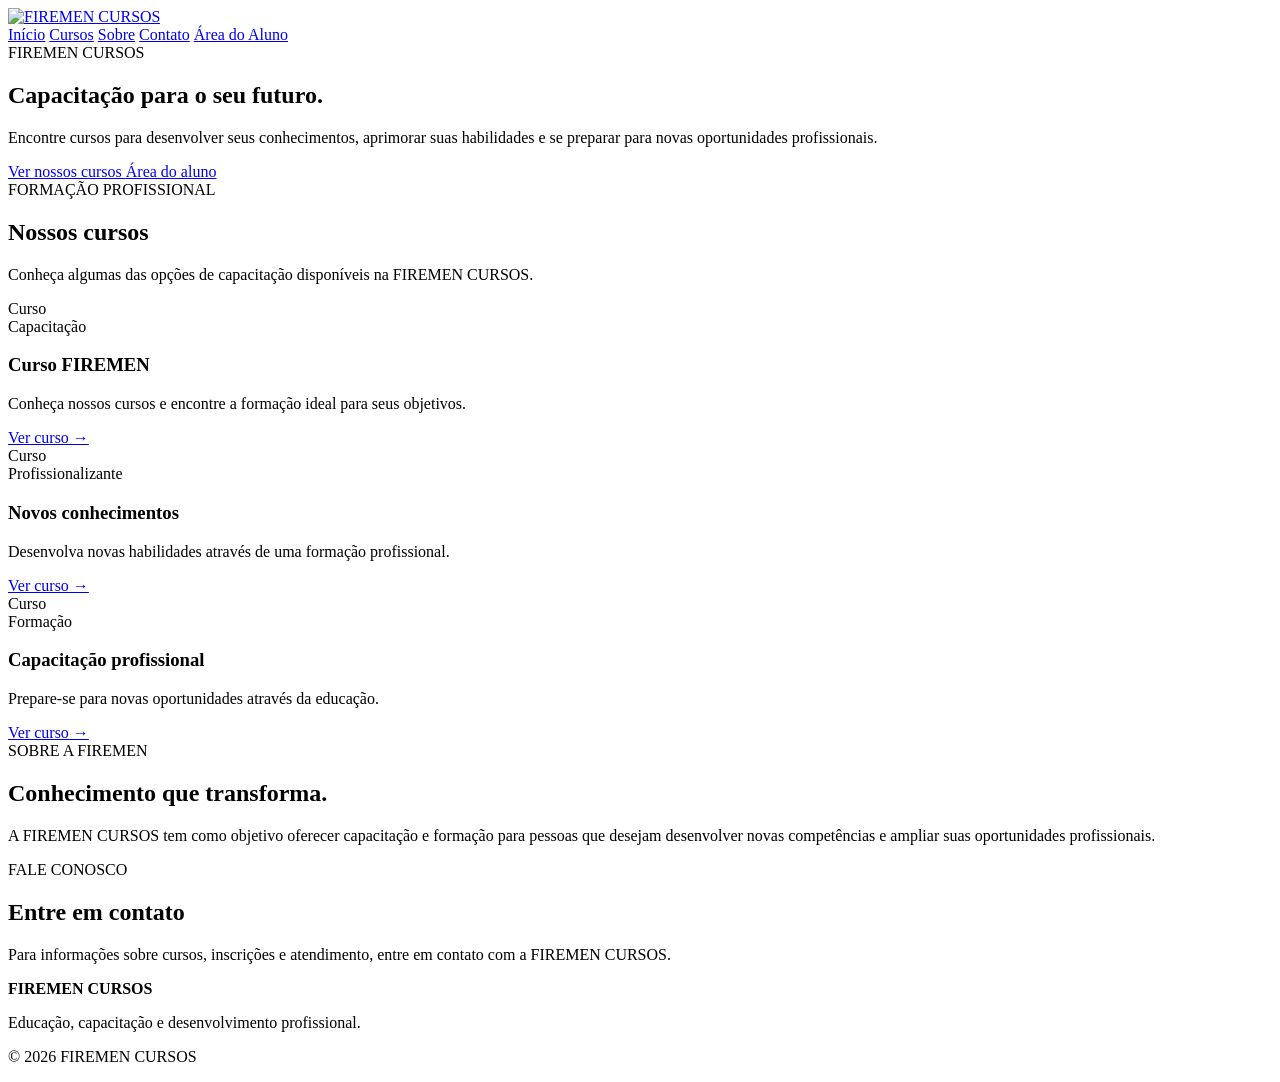
==== frontend/public/index.html @ cd126b62 "Add files via upload" ====
<!DOCTYPE html>
<html lang="pt-BR">

<head>
    <meta charset="UTF-8">

    <meta name="viewport" content="width=device-width, initial-scale=1.0">

    <meta name="theme-color" content="#111827">

    <meta
        name="description"
        content="FIREMEN CURSOS - Cursos profissionalizantes e capacitação."
    >

    <title>FIREMEN CURSOS</title>

    <link rel="stylesheet" href="/css/global.css">
</head>

<body>

    <header class="site-header">

        <div class="container header-content">

            <a href="/" class="logo">
                <img src="/assets/logo.png" alt="FIREMEN CURSOS">
            </a>

            <nav class="main-nav">

                <a href="/">Início</a>

                <a href="/cursos.html">Cursos</a>

                <a href="#sobre">Sobre</a>

                <a href="#contato">Contato</a>

                <a href="/login.html" class="btn-login">
                    Área do Aluno
                </a>

            </nav>

        </div>

    </header>

    <main>


        <section class="hero">

            <div class="container hero-content">

                <div class="hero-text">

                    <span class="hero-label">
                        FIREMEN CURSOS
                    </span>

                    <h1>
                        Capacitação para o
                        <span>seu futuro.</span>
                    </h1>

                    <p>
                        Encontre cursos para desenvolver seus conhecimentos,
                        aprimorar suas habilidades e se preparar para novas
                        oportunidades profissionais.
                    </p>

                    <div class="hero-buttons">

                        <a href="/cursos.html" class="btn-primary">
                            Ver nossos cursos
                        </a>

                        <a href="/login.html" class="btn-secondary">
                            Área do aluno
                        </a>

                    </div>

                </div>

            </div>

        </section>


        <!-- CURSOS -->

        <section class="courses-section">

            <div class="container">

                <div class="section-header">

                    <span>
                        FORMAÇÃO PROFISSIONAL
                    </span>

                    <h2>
                        Nossos cursos
                    </h2>

                    <p>
                        Conheça algumas das opções de capacitação
                        disponíveis na FIREMEN CURSOS.
                    </p>

                </div>


                <div class="courses-grid">

                    <!-- CURSO 1 -->

                    <article class="course-card">

                        <div class="course-image">
                            Curso
                        </div>

                        <div class="course-content">

                            <span class="course-category">
                                Capacitação
                            </span>

                            <h3>
                                Curso FIREMEN
                            </h3>

                            <p>
                                Conheça nossos cursos e encontre a
                                formação ideal para seus objetivos.
                            </p>

                            <a href="/cursos.html">
                                Ver curso →
                            </a>

                        </div>

                    </article>


                    <!-- CURSO 2 -->

                    <article class="course-card">

                        <div class="course-image">
                            Curso
                        </div>

                        <div class="course-content">

                            <span class="course-category">
                                Profissionalizante
                            </span>

                            <h3>
                                Novos conhecimentos
                            </h3>

                            <p>
                                Desenvolva novas habilidades através
                                de uma formação profissional.
                            </p>

                            <a href="/cursos.html">
                                Ver curso →
                            </a>

                        </div>

                    </article>


                    <!-- CURSO 3 -->

                    <article class="course-card">

                        <div class="course-image">
                            Curso
                        </div>

                        <div class="course-content">

                            <span class="course-category">
                                Formação
                            </span>

                            <h3>
                                Capacitação profissional
                            </h3>

                            <p>
                                Prepare-se para novas oportunidades
                                através da educação.
                            </p>

                            <a href="/cursos.html">
                                Ver curso →
                            </a>

                        </div>

                    </article>

                </div>

            </div>

        </section>


        <!-- SOBRE -->

        <section id="sobre" class="about-section">

            <div class="container">

                <div class="section-header">

                    <span>
                        SOBRE A FIREMEN
                    </span>

                    <h2>
                        Conhecimento que transforma.
                    </h2>

                    <p>
                        A FIREMEN CURSOS tem como objetivo oferecer
                        capacitação e formação para pessoas que desejam
                        desenvolver novas competências e ampliar suas
                        oportunidades profissionais.
                    </p>

                </div>

            </div>

        </section>


        <!-- CONTATO -->

        <section id="contato" class="contact-section">

            <div class="container">

                <div class="section-header">

                    <span>
                        FALE CONOSCO
                    </span>

                    <h2>
                        Entre em contato
                    </h2>

                    <p>
                        Para informações sobre cursos, inscrições e
                        atendimento, entre em contato com a FIREMEN CURSOS.
                    </p>

                </div>

            </div>

        </section>

    </main>


    <!-- RODAPÉ -->

    <footer class="site-footer">

        <div class="container">

            <div class="footer-content">

                <div>
                    <strong>FIREMEN CURSOS</strong>

                    <p>
                        Educação, capacitação e desenvolvimento profissional.
                    </p>
                </div>

                <div>
                    <p>
                        © 2026 FIREMEN CURSOS
                    </p>
                </div>

            </div>

        </div>

    </footer>


    <script src="/js/app.js"></script>

</body>

</html>
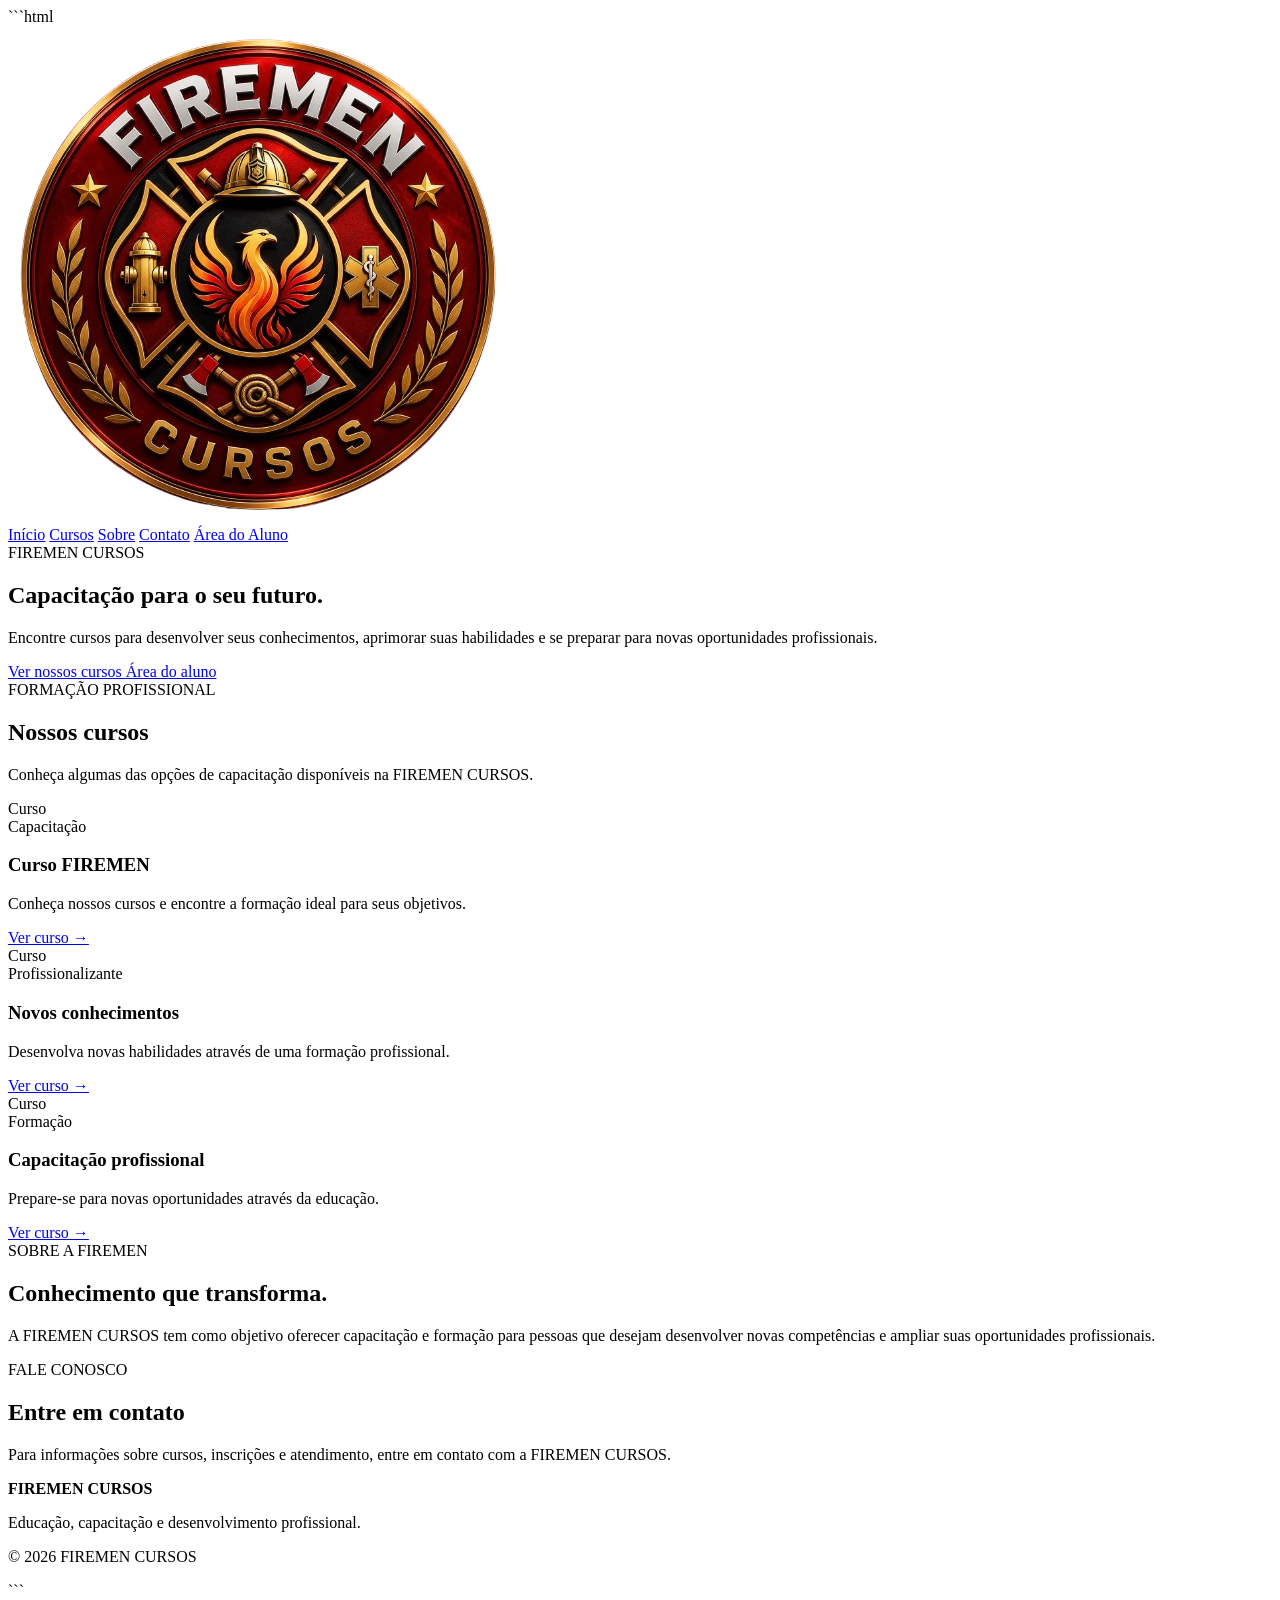
==== commit 9166fdec: "Add files via upload" ====
--- a/frontend/public/index.html
+++ b/frontend/public/index.html
@@ -1,3 +1,4 @@
+```html
 <!DOCTYPE html>
 <html lang="pt-BR">
 
@@ -15,7 +16,7 @@
 
     <title>FIREMEN CURSOS</title>
 
-    <link rel="stylesheet" href="/css/global.css">
+    <link rel="stylesheet" href="css/global.css">
 </head>
 
 <body>
@@ -24,21 +25,21 @@
 
         <div class="container header-content">
 
-            <a href="/" class="logo">
-                <img src="/assets/logo.png" alt="FIREMEN CURSOS">
+            <a href="index.html" class="logo">
+                <img src="assets/logo.png" alt="FIREMEN CURSOS">
             </a>
 
             <nav class="main-nav">
 
-                <a href="/">Início</a>
-
-                <a href="/cursos.html">Cursos</a>
+                <a href="index.html">Início</a>
+
+                <a href="cursos.html">Cursos</a>
 
                 <a href="#sobre">Sobre</a>
 
                 <a href="#contato">Contato</a>
 
-                <a href="/login.html" class="btn-login">
+                <a href="login.html" class="btn-login">
                     Área do Aluno
                 </a>
 
@@ -48,8 +49,10 @@
 
     </header>
 
+
     <main>
 
+        <!-- HERO -->
 
         <section class="hero">
 
@@ -74,11 +77,11 @@
 
                     <div class="hero-buttons">
 
-                        <a href="/cursos.html" class="btn-primary">
+                        <a href="cursos.html" class="btn-primary">
                             Ver nossos cursos
                         </a>
 
-                        <a href="/login.html" class="btn-secondary">
+                        <a href="login.html" class="btn-secondary">
                             Área do aluno
                         </a>
 
@@ -140,7 +143,7 @@
                                 formação ideal para seus objetivos.
                             </p>
 
-                            <a href="/cursos.html">
+                            <a href="cursos.html">
                                 Ver curso →
                             </a>
 
@@ -172,7 +175,7 @@
                                 de uma formação profissional.
                             </p>
 
-                            <a href="/cursos.html">
+                            <a href="cursos.html">
                                 Ver curso →
                             </a>
 
@@ -204,7 +207,7 @@
                                 através da educação.
                             </p>
 
-                            <a href="/cursos.html">
+                            <a href="cursos.html">
                                 Ver curso →
                             </a>
 
@@ -288,17 +291,23 @@
             <div class="footer-content">
 
                 <div>
-                    <strong>FIREMEN CURSOS</strong>
+
+                    <strong>
+                        FIREMEN CURSOS
+                    </strong>
 
                     <p>
                         Educação, capacitação e desenvolvimento profissional.
                     </p>
+
                 </div>
 
                 <div>
+
                     <p>
                         © 2026 FIREMEN CURSOS
                     </p>
+
                 </div>
 
             </div>
@@ -308,8 +317,9 @@
     </footer>
 
 
-    <script src="/js/app.js"></script>
+    <script src="js/app.js"></script>
 
 </body>
 
-</html>+</html>
+```
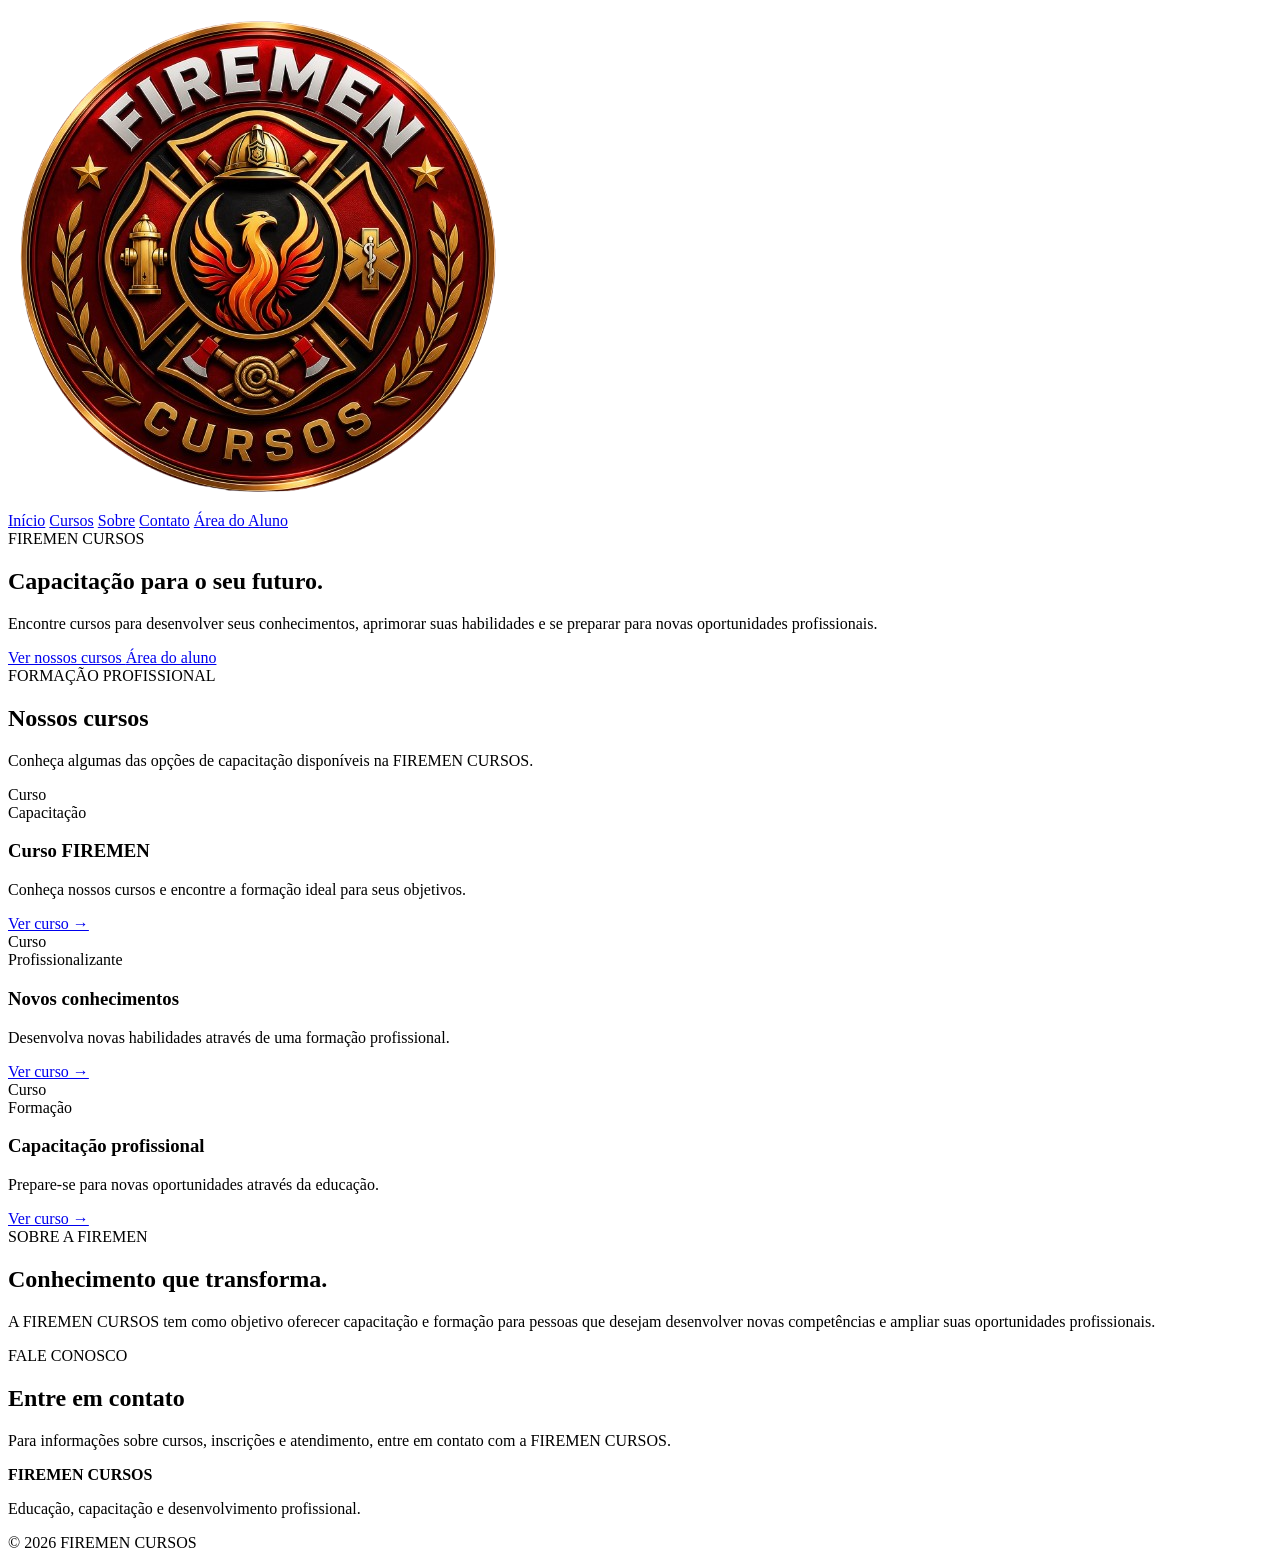
==== commit f929c440: "Refactor index.html structure and content" ====
--- a/frontend/public/index.html
+++ b/frontend/public/index.html
@@ -1,4 +1,3 @@
-```html
 <!DOCTYPE html>
 <html lang="pt-BR">
 
@@ -322,4 +321,3 @@
 </body>
 
 </html>
-```
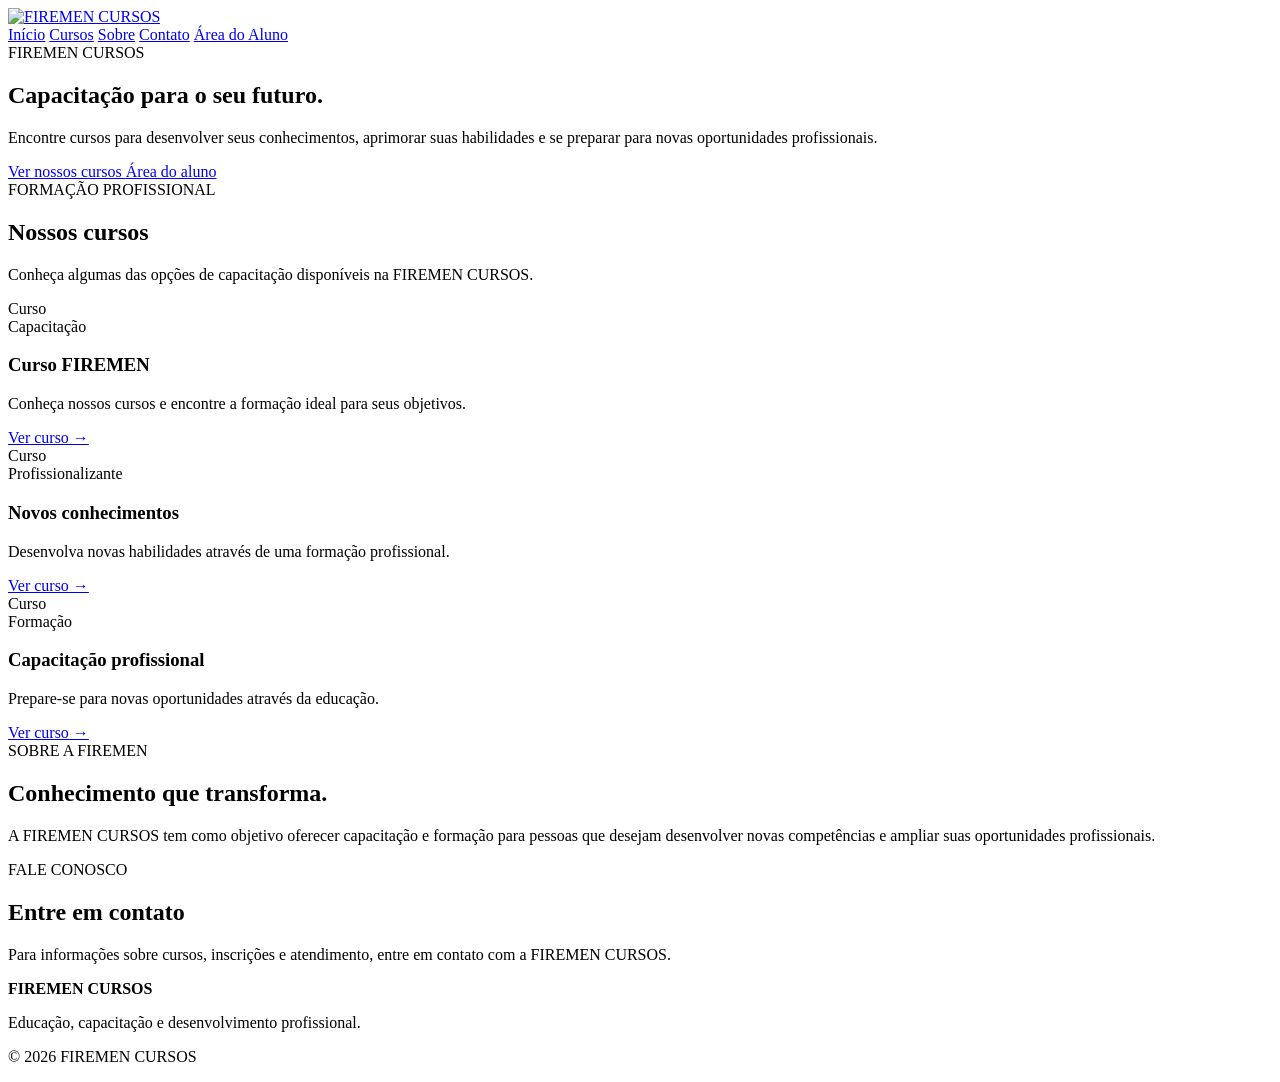
==== commit 37b006ca: "Atualiza sistema FIREMEN" ====
--- a/frontend/public/index.html
+++ b/frontend/public/index.html
@@ -1,323 +1,315 @@
-<!DOCTYPE html>
-<html lang="pt-BR">
-
-<head>
-    <meta charset="UTF-8">
-
-    <meta name="viewport" content="width=device-width, initial-scale=1.0">
-
-    <meta name="theme-color" content="#111827">
-
-    <meta
-        name="description"
-        content="FIREMEN CURSOS - Cursos profissionalizantes e capacitação."
-    >
-
-    <title>FIREMEN CURSOS</title>
-
-    <link rel="stylesheet" href="css/global.css">
-</head>
-
-<body>
-
-    <header class="site-header">
-
-        <div class="container header-content">
-
-            <a href="index.html" class="logo">
-                <img src="assets/logo.png" alt="FIREMEN CURSOS">
-            </a>
-
-            <nav class="main-nav">
-
-                <a href="index.html">Início</a>
-
-                <a href="cursos.html">Cursos</a>
-
-                <a href="#sobre">Sobre</a>
-
-                <a href="#contato">Contato</a>
-
-                <a href="login.html" class="btn-login">
-                    Área do Aluno
-                </a>
-
-            </nav>
-
-        </div>
-
-    </header>
-
-
-    <main>
-
-        <!-- HERO -->
-
-        <section class="hero">
-
-            <div class="container hero-content">
-
-                <div class="hero-text">
-
-                    <span class="hero-label">
-                        FIREMEN CURSOS
-                    </span>
-
-                    <h1>
-                        Capacitação para o
-                        <span>seu futuro.</span>
-                    </h1>
-
-                    <p>
-                        Encontre cursos para desenvolver seus conhecimentos,
-                        aprimorar suas habilidades e se preparar para novas
-                        oportunidades profissionais.
-                    </p>
-
-                    <div class="hero-buttons">
-
-                        <a href="cursos.html" class="btn-primary">
-                            Ver nossos cursos
-                        </a>
-
-                        <a href="login.html" class="btn-secondary">
-                            Área do aluno
-                        </a>
-
-                    </div>
-
-                </div>
-
-            </div>
-
-        </section>
-
-
-        <!-- CURSOS -->
-
-        <section class="courses-section">
-
-            <div class="container">
-
-                <div class="section-header">
-
-                    <span>
-                        FORMAÇÃO PROFISSIONAL
-                    </span>
-
-                    <h2>
-                        Nossos cursos
-                    </h2>
-
-                    <p>
-                        Conheça algumas das opções de capacitação
-                        disponíveis na FIREMEN CURSOS.
-                    </p>
-
-                </div>
-
-
-                <div class="courses-grid">
-
-                    <!-- CURSO 1 -->
-
-                    <article class="course-card">
-
-                        <div class="course-image">
-                            Curso
-                        </div>
-
-                        <div class="course-content">
-
-                            <span class="course-category">
-                                Capacitação
-                            </span>
-
-                            <h3>
-                                Curso FIREMEN
-                            </h3>
-
-                            <p>
-                                Conheça nossos cursos e encontre a
-                                formação ideal para seus objetivos.
-                            </p>
-
-                            <a href="cursos.html">
-                                Ver curso →
-                            </a>
-
-                        </div>
-
-                    </article>
-
-
-                    <!-- CURSO 2 -->
-
-                    <article class="course-card">
-
-                        <div class="course-image">
-                            Curso
-                        </div>
-
-                        <div class="course-content">
-
-                            <span class="course-category">
-                                Profissionalizante
-                            </span>
-
-                            <h3>
-                                Novos conhecimentos
-                            </h3>
-
-                            <p>
-                                Desenvolva novas habilidades através
-                                de uma formação profissional.
-                            </p>
-
-                            <a href="cursos.html">
-                                Ver curso →
-                            </a>
-
-                        </div>
-
-                    </article>
-
-
-                    <!-- CURSO 3 -->
-
-                    <article class="course-card">
-
-                        <div class="course-image">
-                            Curso
-                        </div>
-
-                        <div class="course-content">
-
-                            <span class="course-category">
-                                Formação
-                            </span>
-
-                            <h3>
-                                Capacitação profissional
-                            </h3>
-
-                            <p>
-                                Prepare-se para novas oportunidades
-                                através da educação.
-                            </p>
-
-                            <a href="cursos.html">
-                                Ver curso →
-                            </a>
-
-                        </div>
-
-                    </article>
-
-                </div>
-
-            </div>
-
-        </section>
-
-
-        <!-- SOBRE -->
-
-        <section id="sobre" class="about-section">
-
-            <div class="container">
-
-                <div class="section-header">
-
-                    <span>
-                        SOBRE A FIREMEN
-                    </span>
-
-                    <h2>
-                        Conhecimento que transforma.
-                    </h2>
-
-                    <p>
-                        A FIREMEN CURSOS tem como objetivo oferecer
-                        capacitação e formação para pessoas que desejam
-                        desenvolver novas competências e ampliar suas
-                        oportunidades profissionais.
-                    </p>
-
-                </div>
-
-            </div>
-
-        </section>
-
-
-        <!-- CONTATO -->
-
-        <section id="contato" class="contact-section">
-
-            <div class="container">
-
-                <div class="section-header">
-
-                    <span>
-                        FALE CONOSCO
-                    </span>
-
-                    <h2>
-                        Entre em contato
-                    </h2>
-
-                    <p>
-                        Para informações sobre cursos, inscrições e
-                        atendimento, entre em contato com a FIREMEN CURSOS.
-                    </p>
-
-                </div>
-
-            </div>
-
-        </section>
-
-    </main>
-
-
-    <!-- RODAPÉ -->
-
-    <footer class="site-footer">
-
-        <div class="container">
-
-            <div class="footer-content">
-
-                <div>
-
-                    <strong>
-                        FIREMEN CURSOS
-                    </strong>
-
-                    <p>
-                        Educação, capacitação e desenvolvimento profissional.
-                    </p>
-
-                </div>
-
-                <div>
-
-                    <p>
-                        © 2026 FIREMEN CURSOS
-                    </p>
-
-                </div>
-
-            </div>
-
-        </div>
-
-    </footer>
-
-
-    <script src="js/app.js"></script>
-
-</body>
-
-</html>
+<!DOCTYPE html>
+<html lang="pt-BR">
+
+<head>
+    <meta charset="UTF-8">
+
+    <meta name="viewport" content="width=device-width, initial-scale=1.0">
+
+    <meta name="theme-color" content="#111827">
+
+    <meta
+        name="description"
+        content="FIREMEN CURSOS - Cursos profissionalizantes e capacitação."
+    >
+
+    <title>FIREMEN CURSOS</title>
+
+    <link rel="stylesheet" href="/css/global.css">
+</head>
+
+<body>
+
+    <header class="site-header">
+
+        <div class="container header-content">
+
+            <a href="/" class="logo">
+                <img src="/assets/logo.png" alt="FIREMEN CURSOS">
+            </a>
+
+            <nav class="main-nav">
+
+                <a href="/">Início</a>
+
+                <a href="/cursos.html">Cursos</a>
+
+                <a href="#sobre">Sobre</a>
+
+                <a href="#contato">Contato</a>
+
+                <a href="/login.html" class="btn-login">
+                    Área do Aluno
+                </a>
+
+            </nav>
+
+        </div>
+
+    </header>
+
+    <main>
+
+
+        <section class="hero">
+
+            <div class="container hero-content">
+
+                <div class="hero-text">
+
+                    <span class="hero-label">
+                        FIREMEN CURSOS
+                    </span>
+
+                    <h1>
+                        Capacitação para o
+                        <span>seu futuro.</span>
+                    </h1>
+
+                    <p>
+                        Encontre cursos para desenvolver seus conhecimentos,
+                        aprimorar suas habilidades e se preparar para novas
+                        oportunidades profissionais.
+                    </p>
+
+                    <div class="hero-buttons">
+
+                        <a href="/cursos.html" class="btn-primary">
+                            Ver nossos cursos
+                        </a>
+
+                        <a href="/login.html" class="btn-secondary">
+                            Área do aluno
+                        </a>
+
+                    </div>
+
+                </div>
+
+            </div>
+
+        </section>
+
+
+        <!-- CURSOS -->
+
+        <section class="courses-section">
+
+            <div class="container">
+
+                <div class="section-header">
+
+                    <span>
+                        FORMAÇÃO PROFISSIONAL
+                    </span>
+
+                    <h2>
+                        Nossos cursos
+                    </h2>
+
+                    <p>
+                        Conheça algumas das opções de capacitação
+                        disponíveis na FIREMEN CURSOS.
+                    </p>
+
+                </div>
+
+
+                <div class="courses-grid">
+
+                    <!-- CURSO 1 -->
+
+                    <article class="course-card">
+
+                        <div class="course-image">
+                            Curso
+                        </div>
+
+                        <div class="course-content">
+
+                            <span class="course-category">
+                                Capacitação
+                            </span>
+
+                            <h3>
+                                Curso FIREMEN
+                            </h3>
+
+                            <p>
+                                Conheça nossos cursos e encontre a
+                                formação ideal para seus objetivos.
+                            </p>
+
+                            <a href="/cursos.html">
+                                Ver curso →
+                            </a>
+
+                        </div>
+
+                    </article>
+
+
+                    <!-- CURSO 2 -->
+
+                    <article class="course-card">
+
+                        <div class="course-image">
+                            Curso
+                        </div>
+
+                        <div class="course-content">
+
+                            <span class="course-category">
+                                Profissionalizante
+                            </span>
+
+                            <h3>
+                                Novos conhecimentos
+                            </h3>
+
+                            <p>
+                                Desenvolva novas habilidades através
+                                de uma formação profissional.
+                            </p>
+
+                            <a href="/cursos.html">
+                                Ver curso →
+                            </a>
+
+                        </div>
+
+                    </article>
+
+
+                    <!-- CURSO 3 -->
+
+                    <article class="course-card">
+
+                        <div class="course-image">
+                            Curso
+                        </div>
+
+                        <div class="course-content">
+
+                            <span class="course-category">
+                                Formação
+                            </span>
+
+                            <h3>
+                                Capacitação profissional
+                            </h3>
+
+                            <p>
+                                Prepare-se para novas oportunidades
+                                através da educação.
+                            </p>
+
+                            <a href="/cursos.html">
+                                Ver curso →
+                            </a>
+
+                        </div>
+
+                    </article>
+
+                </div>
+
+            </div>
+
+        </section>
+
+
+        <!-- SOBRE -->
+
+        <section id="sobre" class="about-section">
+
+            <div class="container">
+
+                <div class="section-header">
+
+                    <span>
+                        SOBRE A FIREMEN
+                    </span>
+
+                    <h2>
+                        Conhecimento que transforma.
+                    </h2>
+
+                    <p>
+                        A FIREMEN CURSOS tem como objetivo oferecer
+                        capacitação e formação para pessoas que desejam
+                        desenvolver novas competências e ampliar suas
+                        oportunidades profissionais.
+                    </p>
+
+                </div>
+
+            </div>
+
+        </section>
+
+
+        <!-- CONTATO -->
+
+        <section id="contato" class="contact-section">
+
+            <div class="container">
+
+                <div class="section-header">
+
+                    <span>
+                        FALE CONOSCO
+                    </span>
+
+                    <h2>
+                        Entre em contato
+                    </h2>
+
+                    <p>
+                        Para informações sobre cursos, inscrições e
+                        atendimento, entre em contato com a FIREMEN CURSOS.
+                    </p>
+
+                </div>
+
+            </div>
+
+        </section>
+
+    </main>
+
+
+    <!-- RODAPÉ -->
+
+    <footer class="site-footer">
+
+        <div class="container">
+
+            <div class="footer-content">
+
+                <div>
+                    <strong>FIREMEN CURSOS</strong>
+
+                    <p>
+                        Educação, capacitação e desenvolvimento profissional.
+                    </p>
+                </div>
+
+                <div>
+                    <p>
+                        © 2026 FIREMEN CURSOS
+                    </p>
+                </div>
+
+            </div>
+
+        </div>
+
+    </footer>
+
+
+    <script src="/js/app.js"></script>
+
+</body>
+
+</html>
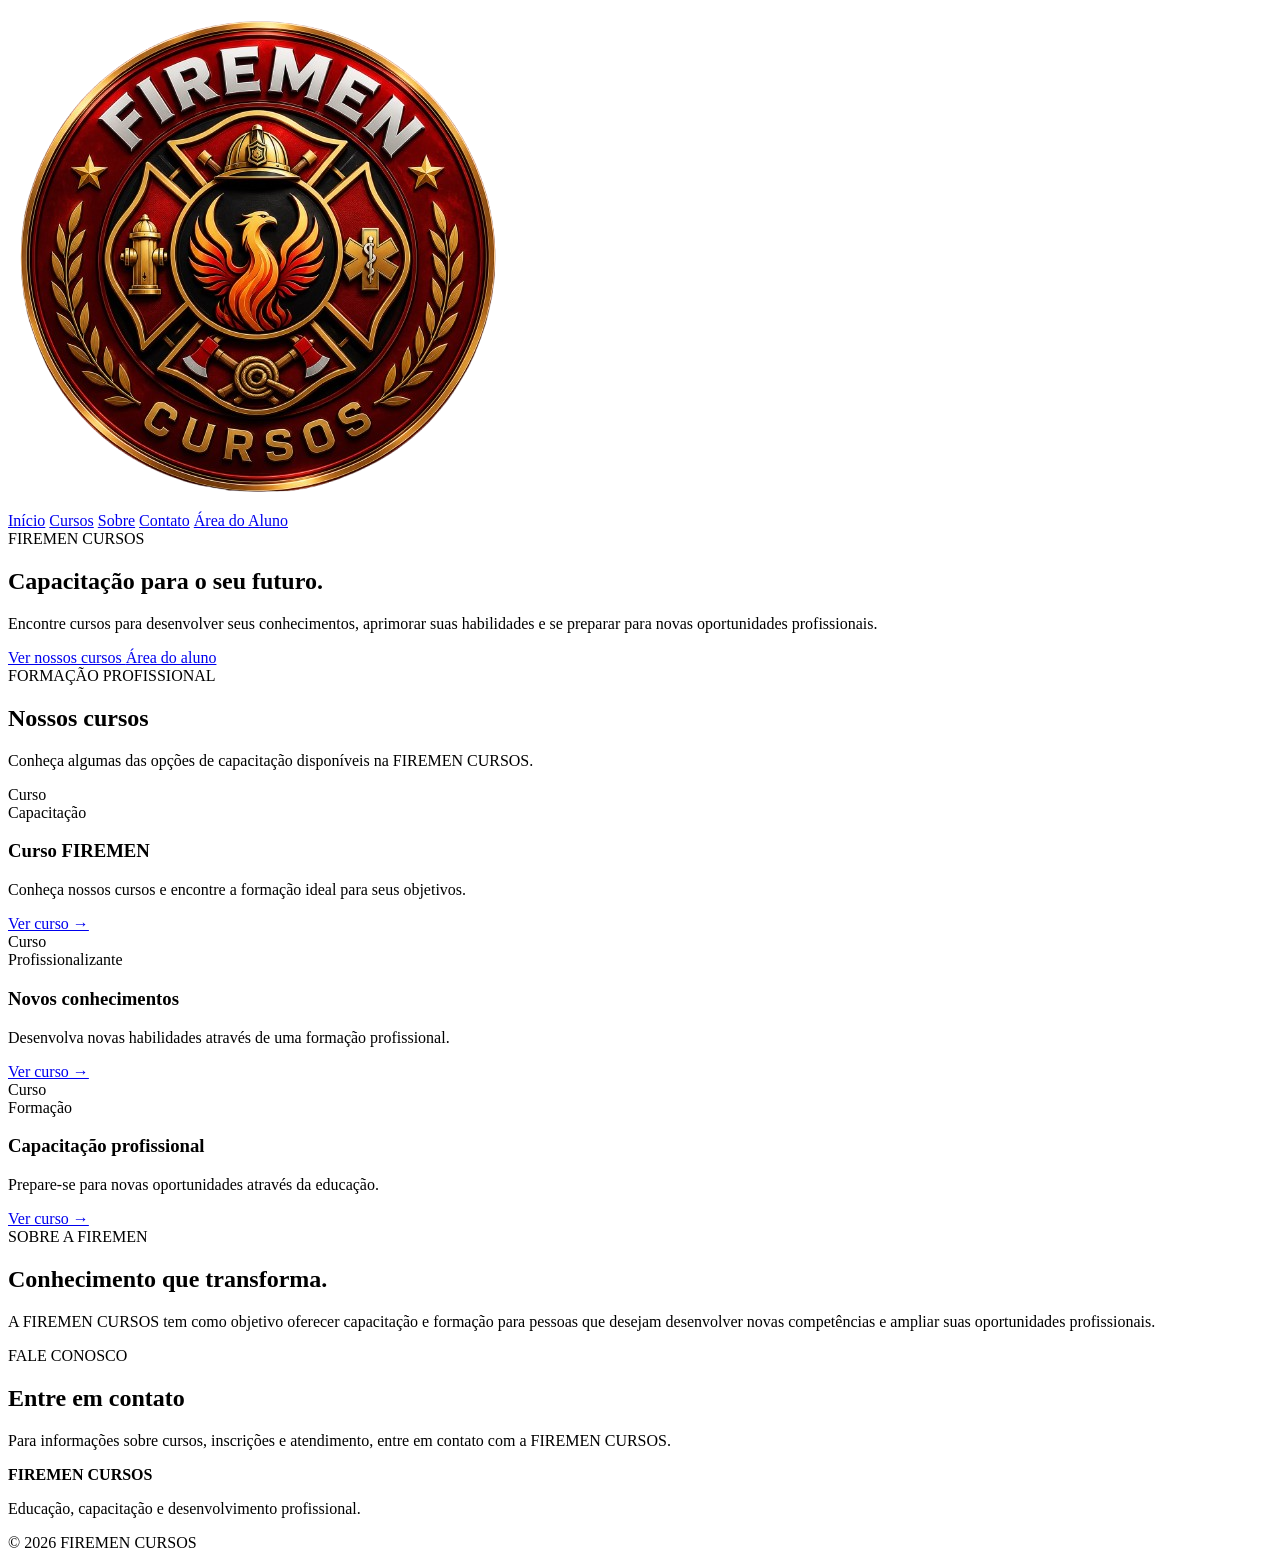
==== commit f977d281: "Update paths for CSS and JS files in index.html" ====
--- a/frontend/public/index.html
+++ b/frontend/public/index.html
@@ -15,7 +15,7 @@
 
     <title>FIREMEN CURSOS</title>
 
-    <link rel="stylesheet" href="/css/global.css">
+    <link rel="stylesheet" href="./css/global.css">
 </head>
 
 <body>
@@ -25,7 +25,7 @@
         <div class="container header-content">
 
             <a href="/" class="logo">
-                <img src="/assets/logo.png" alt="FIREMEN CURSOS">
+                <img src="./assets/logo.png" alt="FIREMEN CURSOS">
             </a>
 
             <nav class="main-nav">
@@ -308,8 +308,8 @@
     </footer>
 
 
-    <script src="/js/app.js"></script>
+    <script src="./js/app.js"></script>
 
 </body>
 
-</html>+</html>
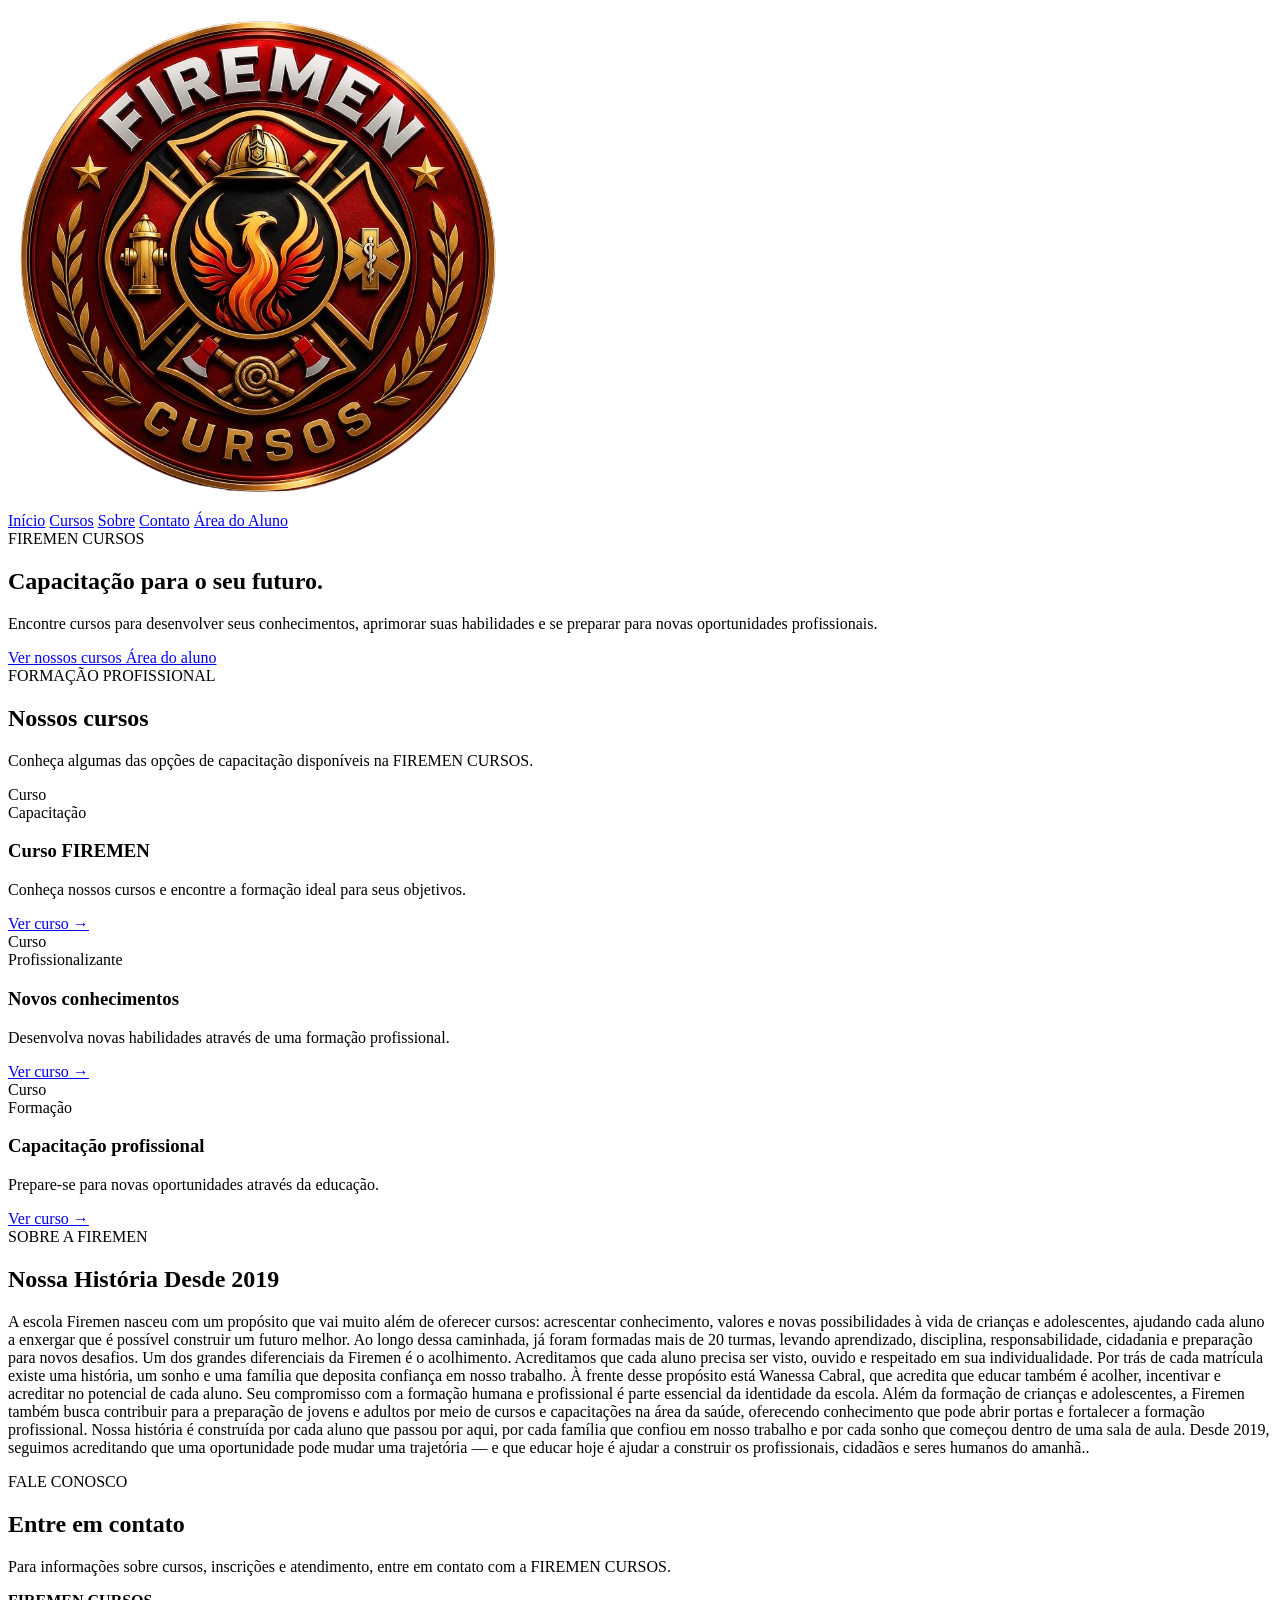
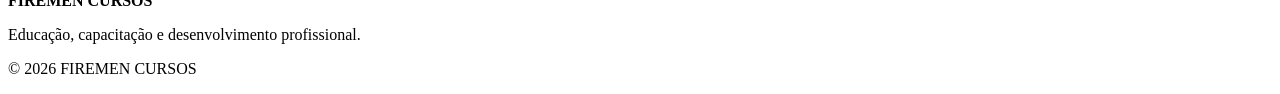
==== commit fb868ecb: "Revise Firemen Cursos history and mission statement Updated the history and mission statement of Fir" ====
--- a/frontend/public/index.html
+++ b/frontend/public/index.html
@@ -20,25 +20,27 @@
 
 <body>
 
+    <!-- CABEÇALHO -->
+
     <header class="site-header">
 
         <div class="container header-content">
 
-            <a href="/" class="logo">
+            <a href="./index.html" class="logo">
                 <img src="./assets/logo.png" alt="FIREMEN CURSOS">
             </a>
 
             <nav class="main-nav">
 
-                <a href="/">Início</a>
-
-                <a href="/cursos.html">Cursos</a>
+                <a href="./index.html">Início</a>
+
+                <a href="./cursos.html">Cursos</a>
 
                 <a href="#sobre">Sobre</a>
 
                 <a href="#contato">Contato</a>
 
-                <a href="/login.html" class="btn-login">
+                <a href="./login.html" class="btn-login">
                     Área do Aluno
                 </a>
 
@@ -48,8 +50,10 @@
 
     </header>
 
+
     <main>
 
+        <!-- HERO -->
 
         <section class="hero">
 
@@ -74,11 +78,11 @@
 
                     <div class="hero-buttons">
 
-                        <a href="/cursos.html" class="btn-primary">
+                        <a href="./cursos.html" class="btn-primary">
                             Ver nossos cursos
                         </a>
 
-                        <a href="/login.html" class="btn-secondary">
+                        <a href="./login.html" class="btn-secondary">
                             Área do aluno
                         </a>
 
@@ -140,7 +144,7 @@
                                 formação ideal para seus objetivos.
                             </p>
 
-                            <a href="/cursos.html">
+                            <a href="./cursos.html">
                                 Ver curso →
                             </a>
 
@@ -172,7 +176,7 @@
                                 de uma formação profissional.
                             </p>
 
-                            <a href="/cursos.html">
+                            <a href="./cursos.html">
                                 Ver curso →
                             </a>
 
@@ -204,7 +208,7 @@
                                 através da educação.
                             </p>
 
-                            <a href="/cursos.html">
+                            <a href="./cursos.html">
                                 Ver curso →
                             </a>
 
@@ -232,14 +236,23 @@
                     </span>
 
                     <h2>
-                        Conhecimento que transforma.
+                        Nossa História Desde 2019
                     </h2>
 
                     <p>
-                        A FIREMEN CURSOS tem como objetivo oferecer
-                        capacitação e formação para pessoas que desejam
-                        desenvolver novas competências e ampliar suas
-                        oportunidades profissionais.
+                        A escola Firemen nasceu com um propósito que vai muito além de oferecer cursos: acrescentar conhecimento, 
+                        valores e novas possibilidades à vida de crianças e adolescentes, ajudando cada aluno a enxergar que é possível 
+                        construir um futuro melhor. Ao longo dessa caminhada, já foram formadas mais de 20 turmas, levando aprendizado, 
+                        disciplina, responsabilidade, cidadania e preparação para novos desafios. Um dos grandes diferenciais da Firemen 
+                        é o acolhimento. Acreditamos que cada aluno precisa ser visto, ouvido e respeitado em sua individualidade. Por trás 
+                        de cada matrícula existe uma história, um sonho e uma família que deposita confiança em nosso trabalho. À frente desse
+                        propósito está Wanessa Cabral, que acredita que educar também é acolher, incentivar e acreditar no potencial de cada aluno. 
+                        Seu compromisso com a formação humana e profissional é parte essencial da identidade da escola. Além da formação de crianças
+                        e adolescentes, a Firemen também busca contribuir para a preparação de jovens e adultos por meio de cursos e capacitações na área
+                        da saúde, oferecendo conhecimento que pode abrir portas e fortalecer a formação profissional. Nossa história é construída por cada
+                        aluno que passou por aqui, por cada família que confiou em nosso trabalho e por cada sonho que começou dentro de uma sala de aula. 
+                        Desde 2019, seguimos acreditando que uma oportunidade pode mudar uma trajetória — e que educar hoje é ajudar a construir os profissionais,
+                        cidadãos e seres humanos do amanhã..
                     </p>
 
                 </div>
@@ -288,17 +301,23 @@
             <div class="footer-content">
 
                 <div>
-                    <strong>FIREMEN CURSOS</strong>
+
+                    <strong>
+                        FIREMEN CURSOS
+                    </strong>
 
                     <p>
                         Educação, capacitação e desenvolvimento profissional.
                     </p>
+
                 </div>
 
                 <div>
+
                     <p>
                         © 2026 FIREMEN CURSOS
                     </p>
+
                 </div>
 
             </div>
